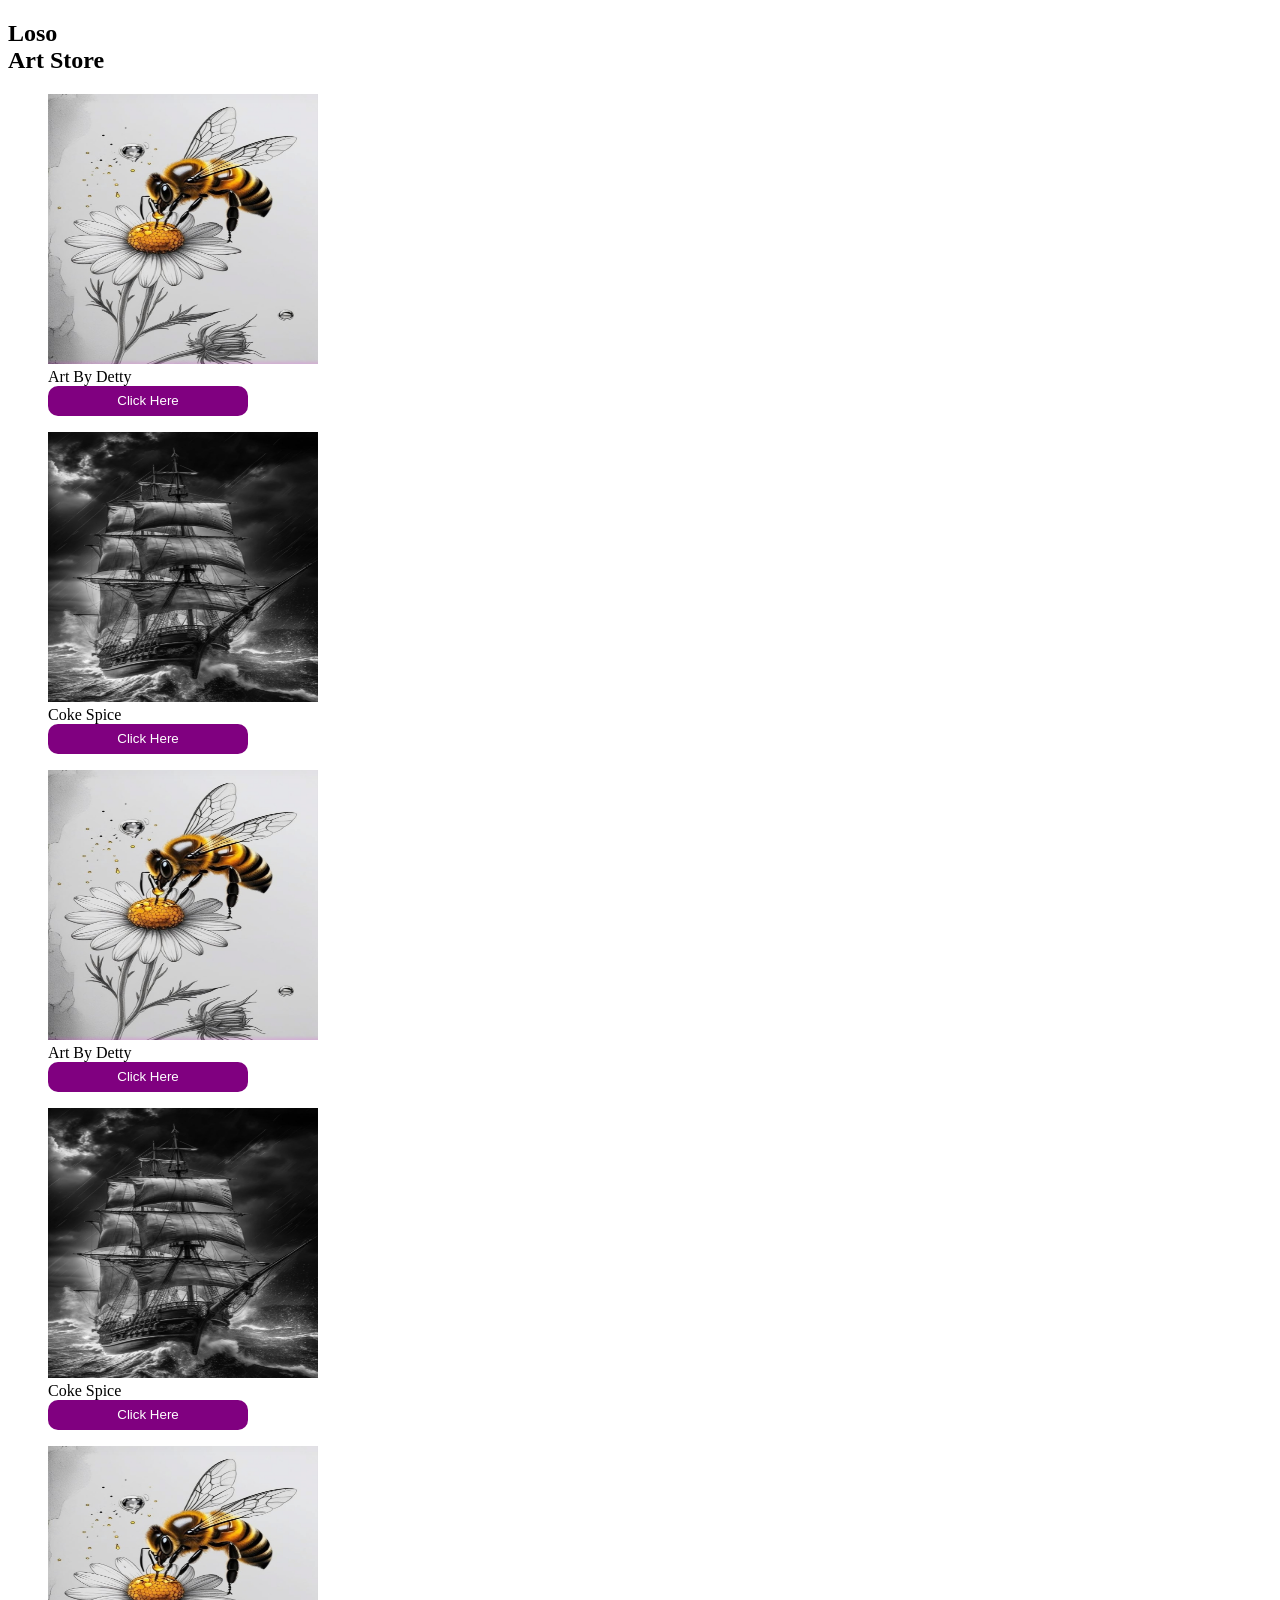
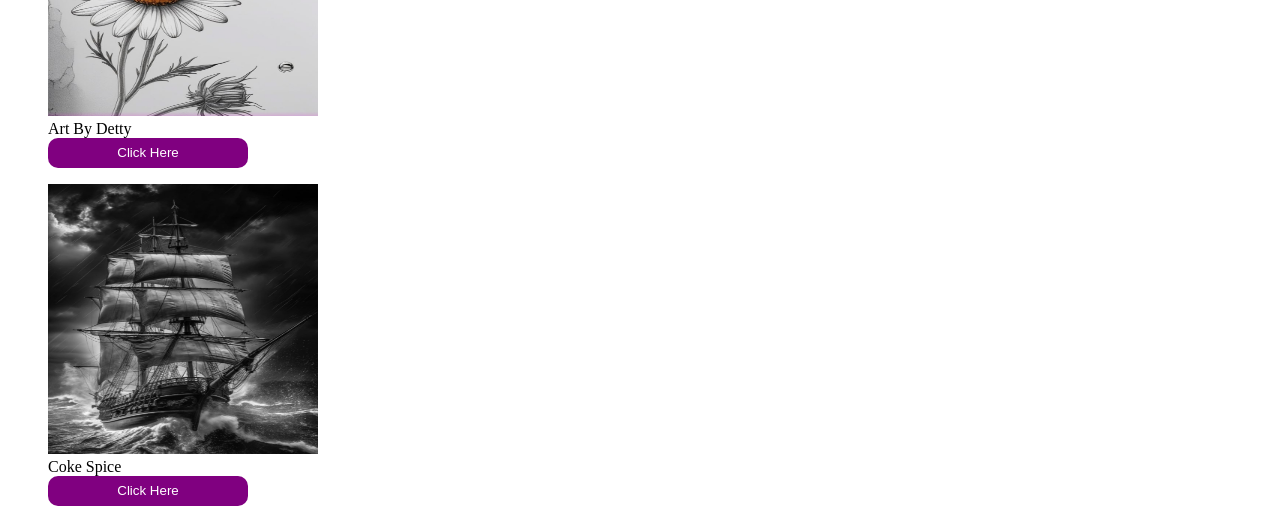
==== artists.html @ 448e3214 "Add files via upload" ====
<!DOCTYPE html>
<html lang="en">
<head>
    <meta charset="UTF-8">
    <meta name="viewport" content="width=device-width, initial-scale=1.0">
    <title>Document</title>
    <style>
        .price{
            align-items: center;
        
        }
        .h2{
          align-items: center;
          
        }

        button {
    width: 200px;
    height: 30px;
    border: none;
    border-radius: 10px;
    background-color: purple;
    color: white;
    font-sizmmwee: 20px;
}
    </style>
</head>
<body>
  <div class="h2">
    <h2>Loso <br>Art Store</h2>
</div>
   <div class="price">
        <figure>
          <img src="./images/Screenshot_20260621-164912_Pinterest.jpg" alt="" width="270px" height="270px" />
          <figcaption>Art By Detty<br /><a href="phones.html"><button>Click Here</button></a> </figcaption>
        </figure>
  
      </div>
  
  
      <div class="price">
        <figure>
          <img src="./images/Screenshot_20260621-165107_Pinterest.jpg" alt="" width="270px" height="270px" />
          <figcaption>Coke Spice <br /> <a href="laptops.html"><button>Click Here</button></a></figcaption>
        </figure>
  
      </div>

      <div class="price">
        <figure>
          <img src="./images/Screenshot_20260621-164912_Pinterest.jpg" alt="" width="270px" height="270px" />
          <figcaption>Art By Detty<br /><a href="phones.html"><button>Click Here</button></a> </figcaption>
        </figure>
  
      </div>
  
  
      <div class="price">
        <figure>
          <img src="./images/Screenshot_20260621-165107_Pinterest.jpg" alt="" width="270px" height="270px" />
          <figcaption>Coke Spice <br /> <a href="laptops.html"><button>Click Here</button></a></figcaption>
        </figure>
  
      </div>

      <div class="price">
        <figure>
          <img src="./images/Screenshot_20260621-164912_Pinterest.jpg" alt="" width="270px" height="270px" />
          <figcaption>Art By Detty<br /><a href="phones.html"><button>Click Here</button></a> </figcaption>
        </figure>
  
      </div>
  
  
      <div class="price">
        <figure>
          <img src="./images/Screenshot_20260621-165107_Pinterest.jpg" alt="" width="270px" height="270px" />
          <figcaption>Coke Spice <br /> <a href="laptops.html"><button>Click Here</button></a></figcaption>
        </figure>
  
      </div>
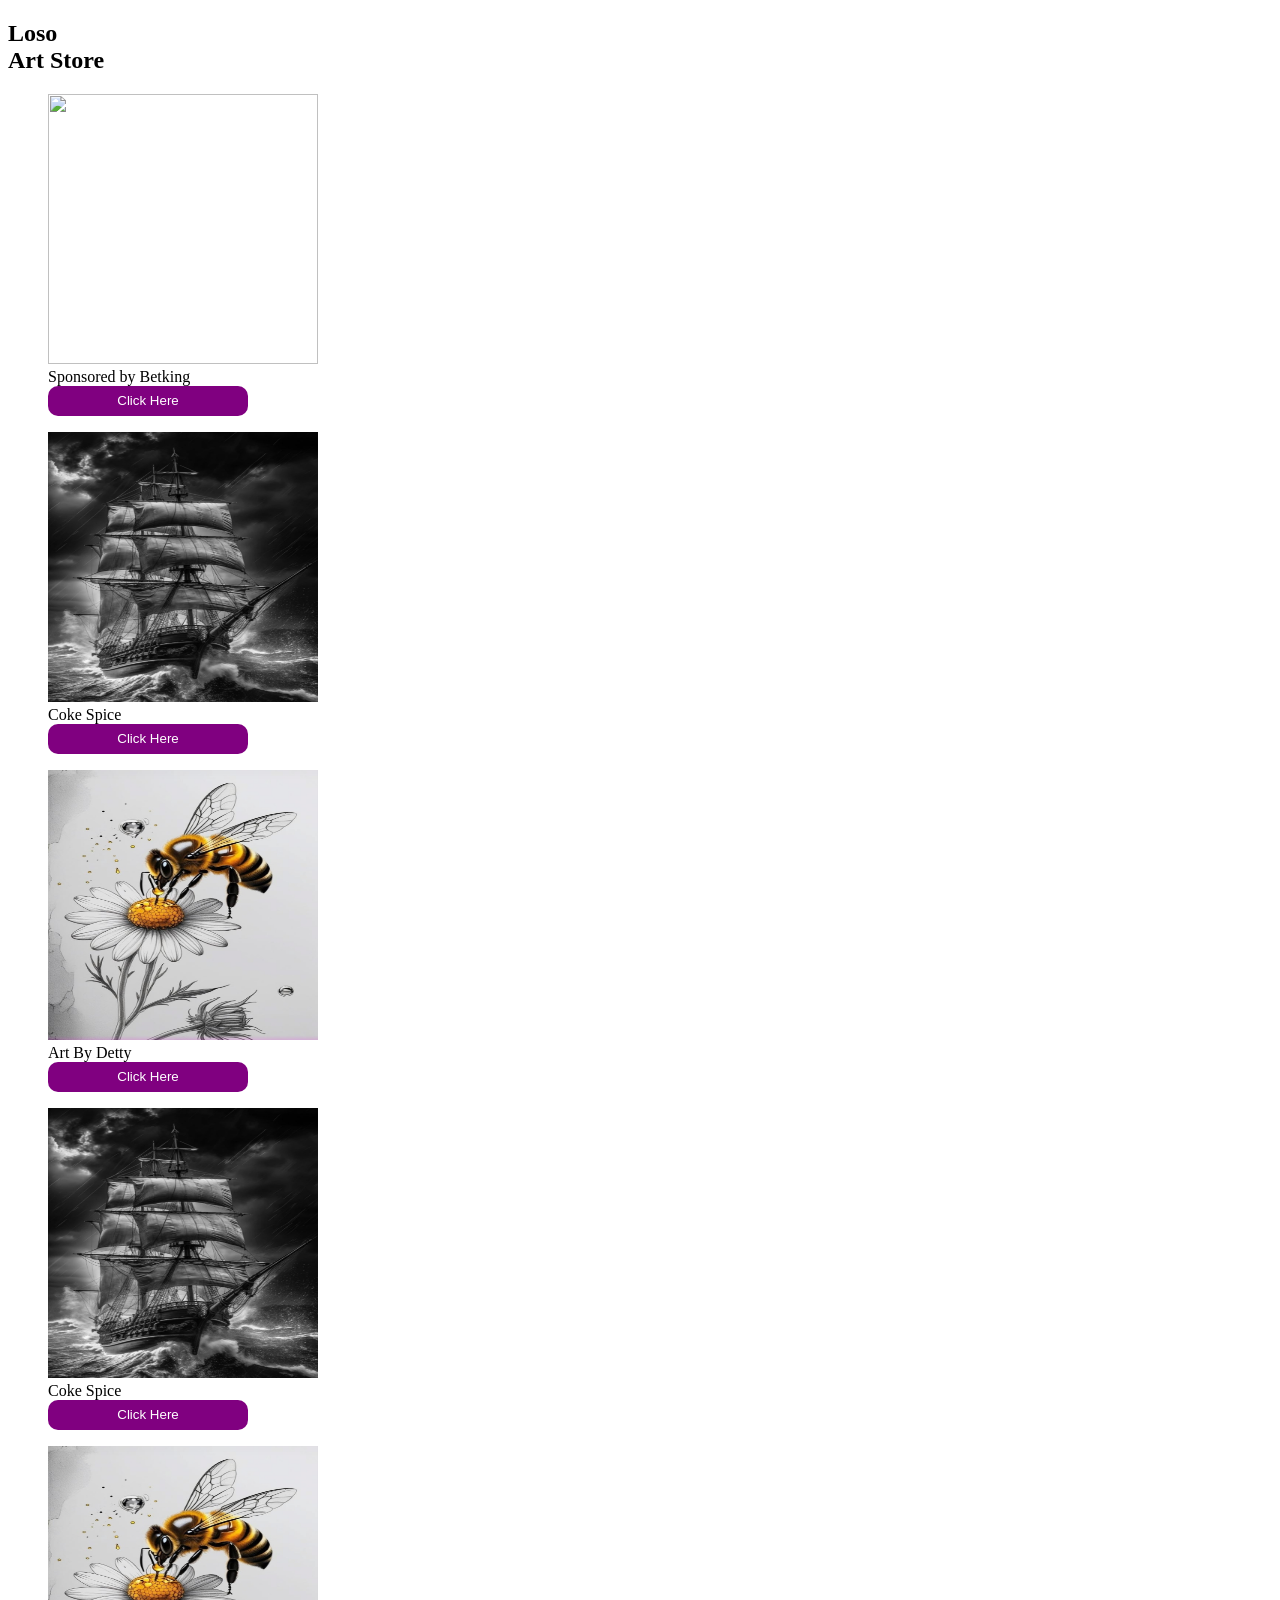
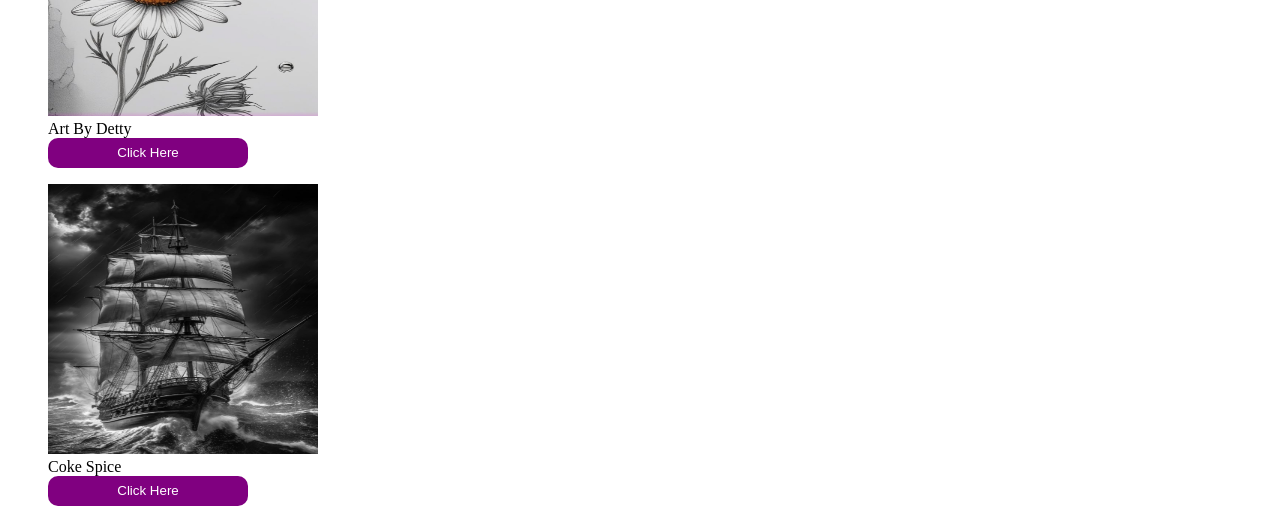
==== commit bfc5f2c4: "Add files via upload" ====
--- a/artists.html
+++ b/artists.html
@@ -31,8 +31,8 @@
 </div>
    <div class="price">
         <figure>
-          <img src="./images/Screenshot_20260621-164912_Pinterest.jpg" alt="" width="270px" height="270px" />
-          <figcaption>Art By Detty<br /><a href="phones.html"><button>Click Here</button></a> </figcaption>
+          <img src="./images/images (82).jpeg" alt="" width="270px" height="270px" />
+          <figcaption>Sponsored by Betking<br /><a href="www.betking.com"><button>Click Here</button></a> </figcaption>
         </figure>
   
       </div>
@@ -41,7 +41,7 @@
       <div class="price">
         <figure>
           <img src="./images/Screenshot_20260621-165107_Pinterest.jpg" alt="" width="270px" height="270px" />
-          <figcaption>Coke Spice <br /> <a href="laptops.html"><button>Click Here</button></a></figcaption>
+          <figcaption>Coke Spice <br /> <a href="cokespice.html"><button>Click Here</button></a></figcaption>
         </figure>
   
       </div>
@@ -49,7 +49,7 @@
       <div class="price">
         <figure>
           <img src="./images/Screenshot_20260621-164912_Pinterest.jpg" alt="" width="270px" height="270px" />
-          <figcaption>Art By Detty<br /><a href="phones.html"><button>Click Here</button></a> </figcaption>
+          <figcaption>Art By Detty<br /><a href="cokespice.html"><button>Click Here</button></a> </figcaption>
         </figure>
   
       </div>
@@ -58,7 +58,7 @@
       <div class="price">
         <figure>
           <img src="./images/Screenshot_20260621-165107_Pinterest.jpg" alt="" width="270px" height="270px" />
-          <figcaption>Coke Spice <br /> <a href="laptops.html"><button>Click Here</button></a></figcaption>
+          <figcaption>Coke Spice <br /> <a href="cokespice.html"><button>Click Here</button></a></figcaption>
         </figure>
   
       </div>
@@ -66,7 +66,7 @@
       <div class="price">
         <figure>
           <img src="./images/Screenshot_20260621-164912_Pinterest.jpg" alt="" width="270px" height="270px" />
-          <figcaption>Art By Detty<br /><a href="phones.html"><button>Click Here</button></a> </figcaption>
+          <figcaption>Art By Detty<br /><a href="cokespice.html"><button>Click Here</button></a> </figcaption>
         </figure>
   
       </div>
@@ -75,7 +75,7 @@
       <div class="price">
         <figure>
           <img src="./images/Screenshot_20260621-165107_Pinterest.jpg" alt="" width="270px" height="270px" />
-          <figcaption>Coke Spice <br /> <a href="laptops.html"><button>Click Here</button></a></figcaption>
+          <figcaption>Coke Spice <br /> <a href="cokespice.html"><button>Click Here</button></a></figcaption>
         </figure>
   
       </div>
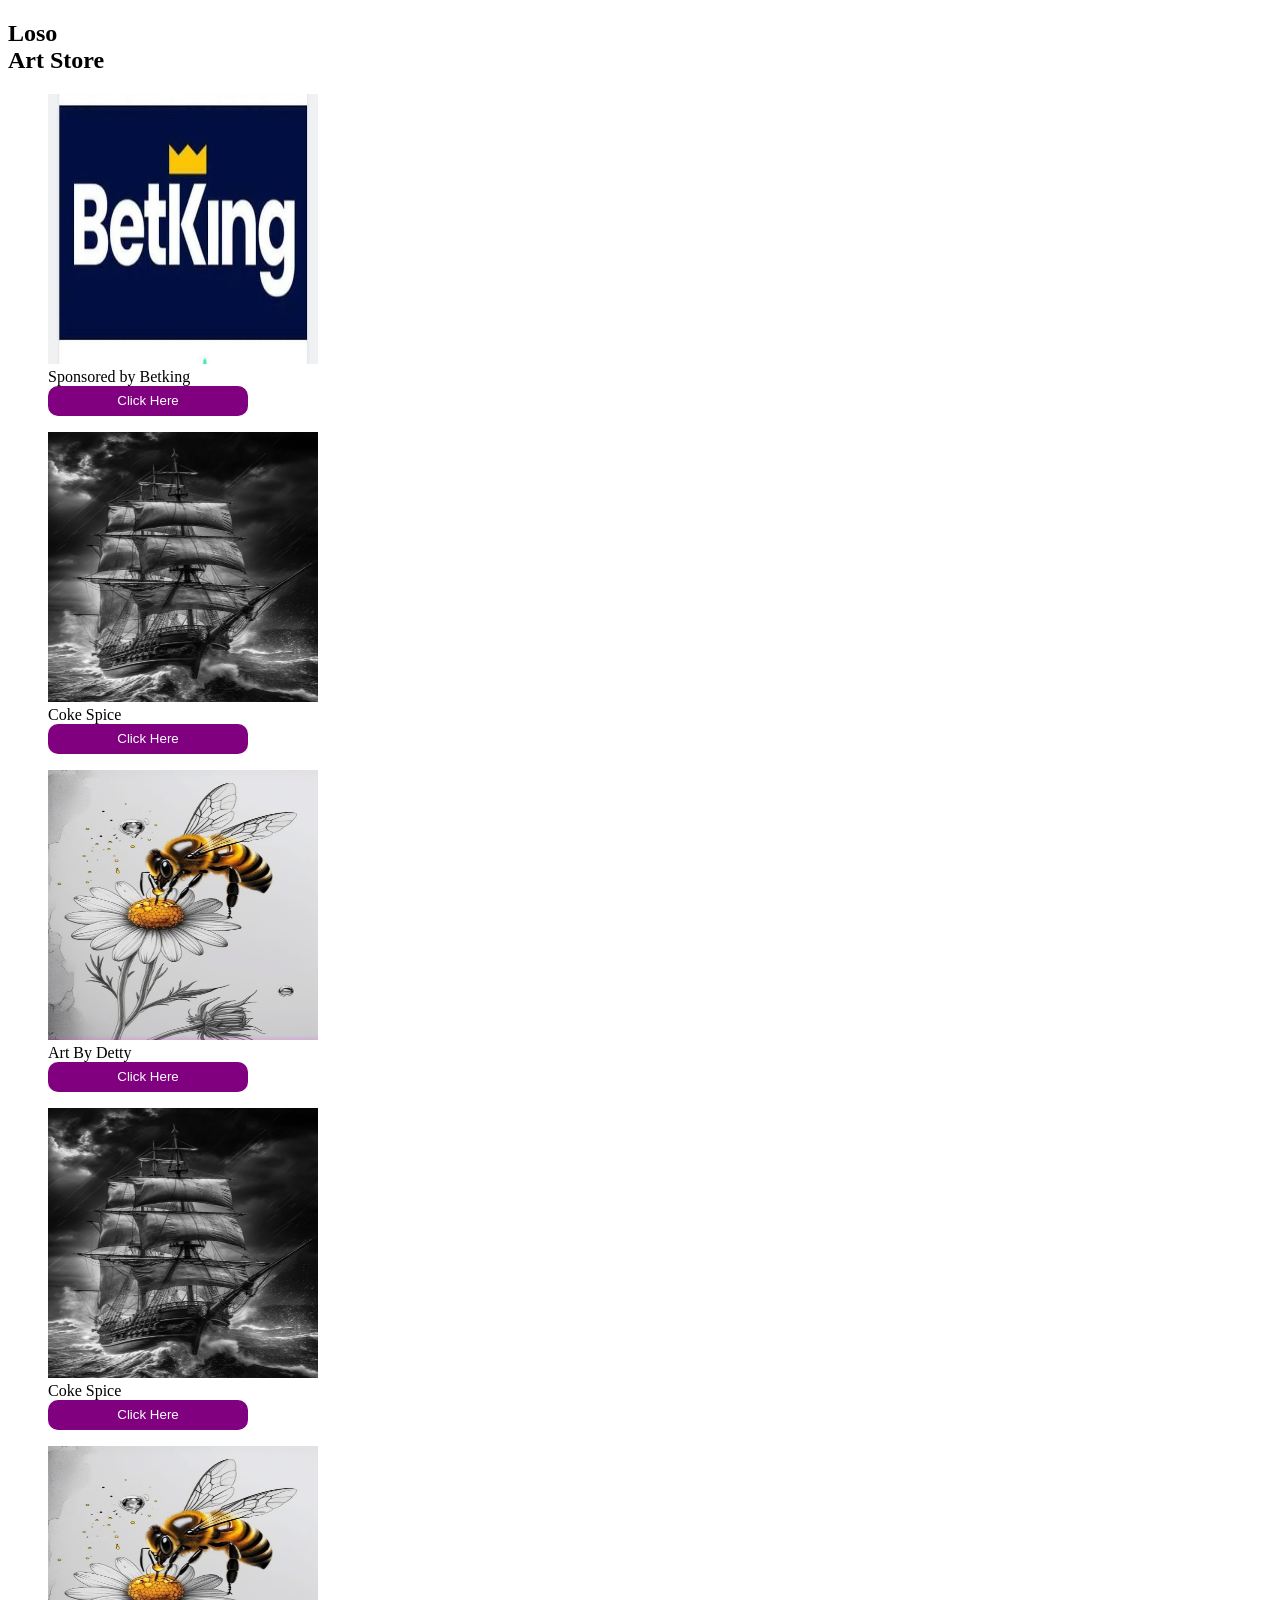
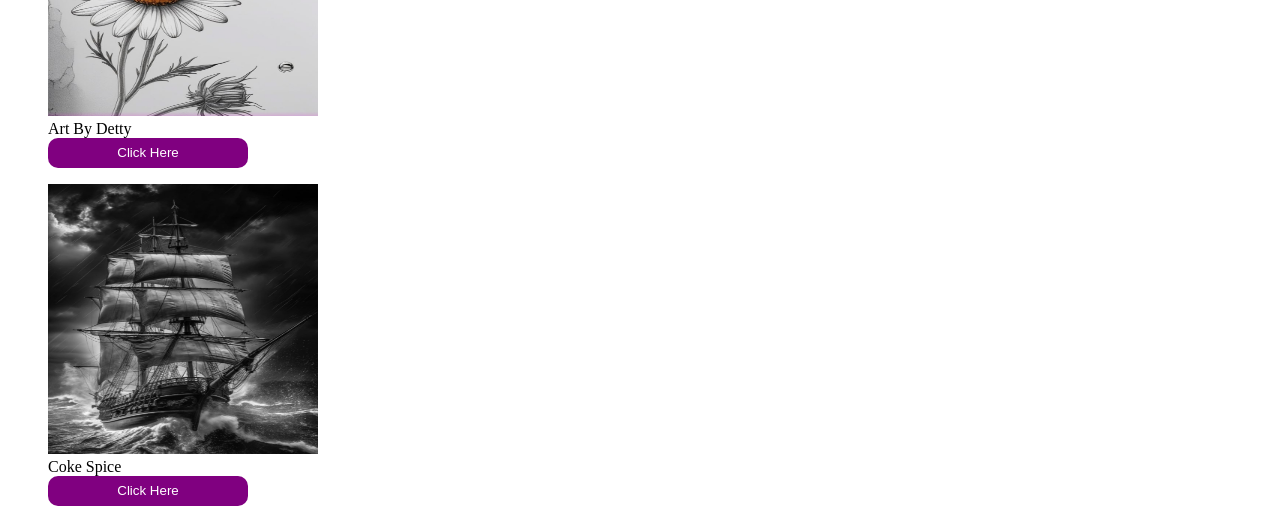
==== commit 8410353d: "Add files via upload" ====
--- a/artists.html
+++ b/artists.html
@@ -32,7 +32,7 @@
    <div class="price">
         <figure>
           <img src="./images/images (82).jpeg" alt="" width="270px" height="270px" />
-          <figcaption>Sponsored by Betking<br /><a href="www.betking.com"><button>Click Here</button></a> </figcaption>
+          <figcaption>Sponsored by Betking<br /><a href="https://www.betking.com"><button>Click Here</button></a> </figcaption>
         </figure>
   
       </div>
